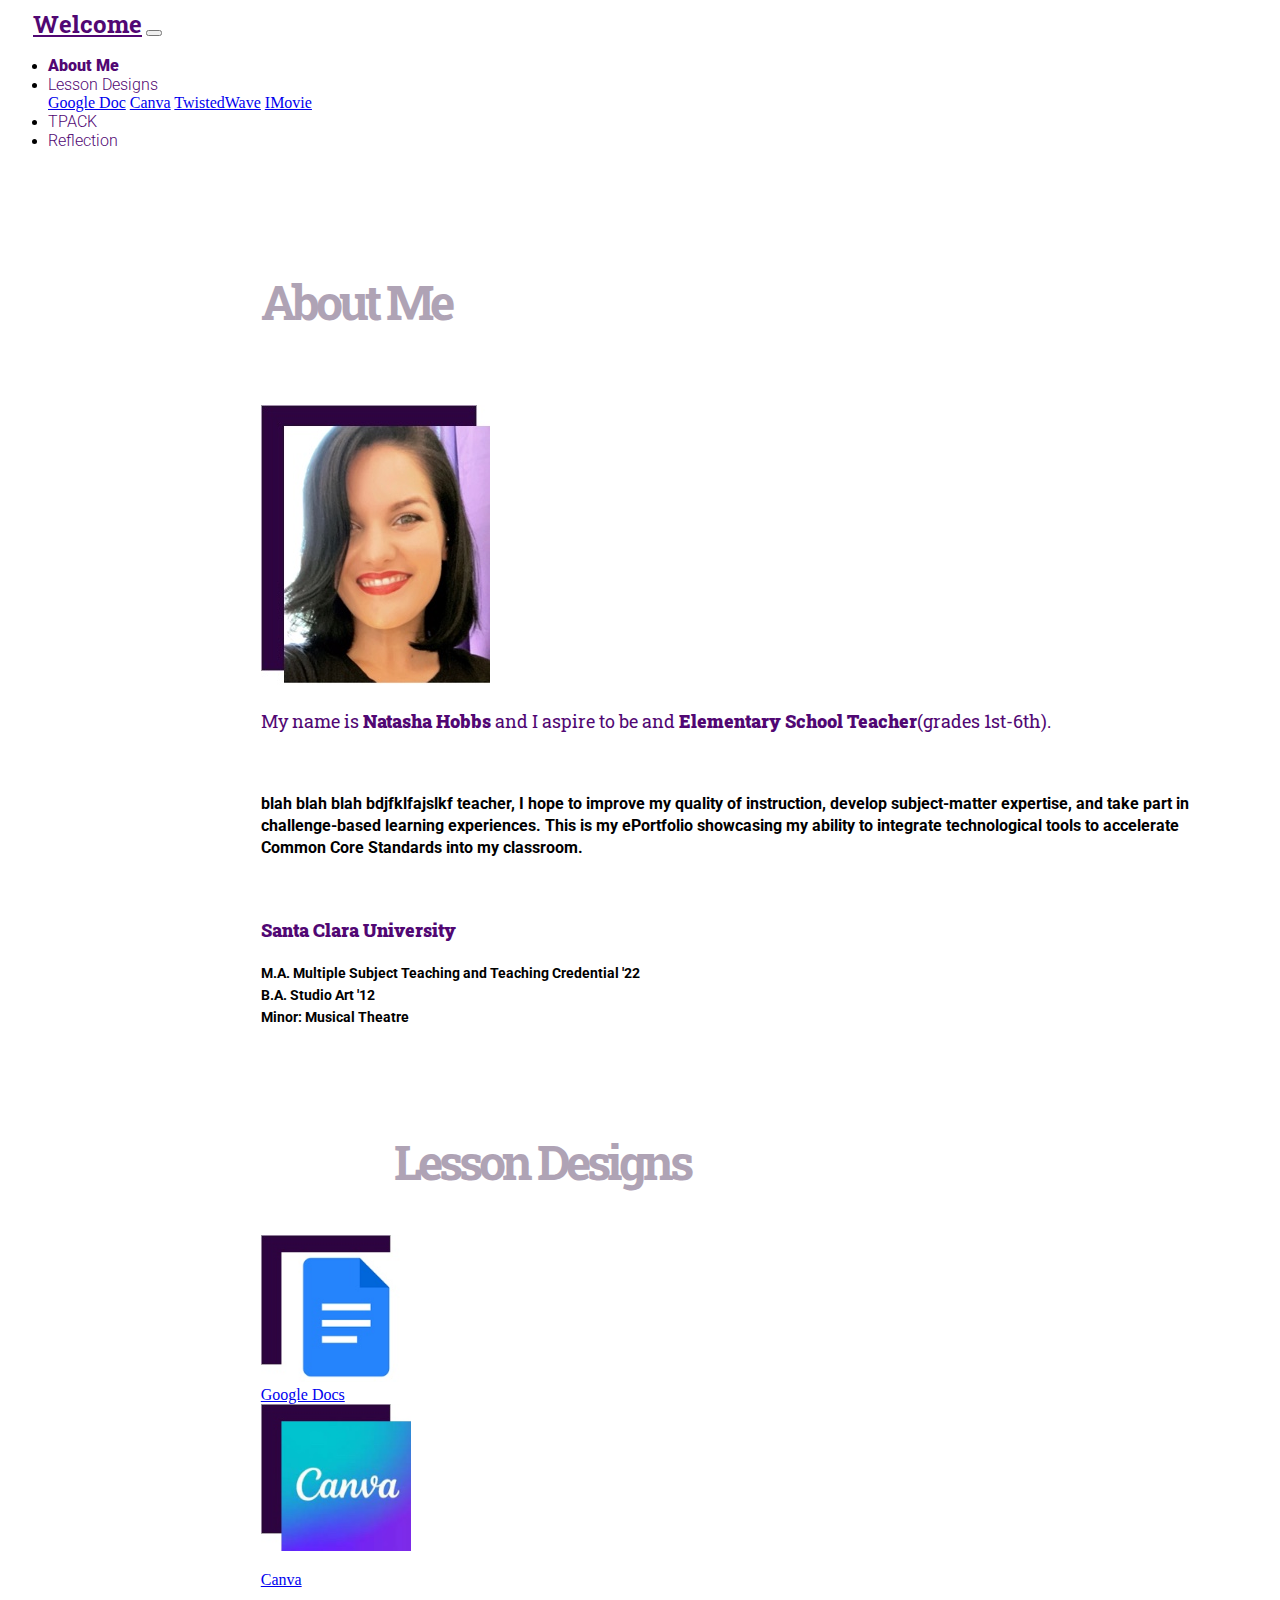
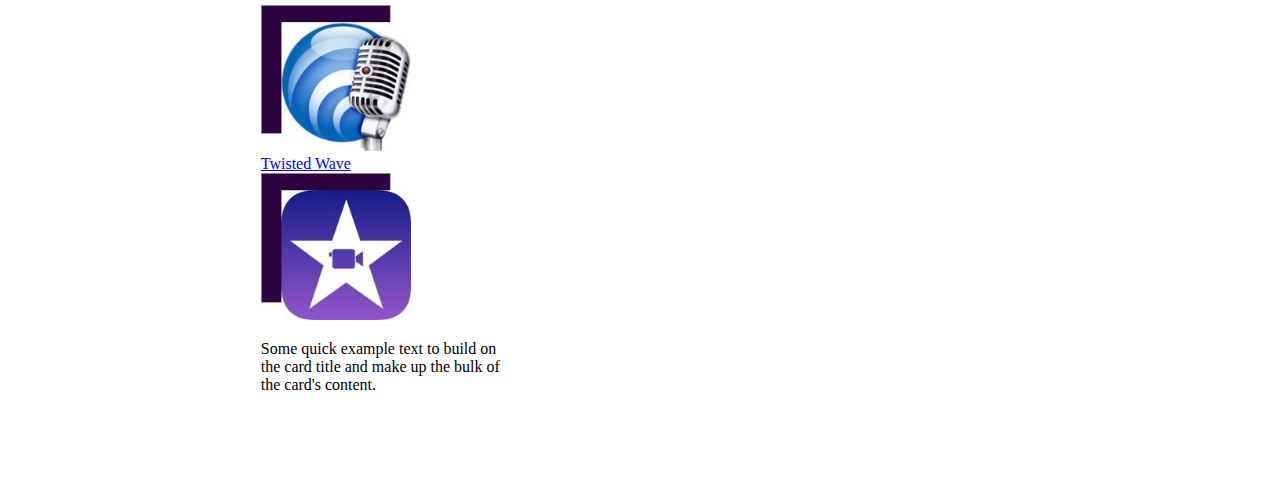
==== about.html @ ec5b0771 "1st Draft" ====
<!doctype html>
<html lang="en">
  <head>
    <!-- Required meta tags -->
    <meta charset="UTF-8">
    <meta name="viewport" content="width=device-width, initial-scale=1.0">
    <meta http-equiv="X-UA-Compatible" content="ie=edge">

    <!-- Bootstrap CSS -->
    <link href="https://cdn.jsdelivr.net/npm/bootstrap@5.1.0/dist/css/bootstrap.min.css" rel="stylesheet" integrity="sha384-KyZXEAg3QhqLMpG8r+8fhAXLRk2vvoC2f3B09zVXn8CA5QIVfZOJ3BCsw2P0p/We" crossorigin="anonymous"> 
    <link rel="stylesheet" type="text/css" href="style.css" />
    <link rel="preconnect" href="https://fonts.googleapis.com">
<link rel="preconnect" href="https://fonts.googleapis.com">
<link rel="preconnect" href="https://fonts.gstatic.com" crossorigin>
<link href="https://fonts.googleapis.com/css2?family=Roboto&display=swap" rel="stylesheet">
<link rel="preconnect" href="https://fonts.googleapis.com">
<link rel="preconnect" href="https://fonts.gstatic.com" crossorigin>
<link rel="preconnect" href="https://fonts.googleapis.com">
<link rel="preconnect" href="https://fonts.googleapis.com">
<link rel="preconnect" href="https://fonts.gstatic.com" crossorigin>
<link rel="preconnect" href="https://fonts.googleapis.com">
<link rel="preconnect" href="https://fonts.gstatic.com" crossorigin>
<link rel="preconnect" href="https://fonts.googleapis.com">
<link rel="preconnect" href="https://fonts.gstatic.com" crossorigin>
<link href="https://fonts.googleapis.com/css2?family=Roboto+Slab:wght@300;400;500;600;700;800;900&display=swap" rel="stylesheet">
<link rel="preconnect" href="https://fonts.googleapis.com">
<link rel="preconnect" href="https://fonts.gstatic.com" crossorigin>
<link href="https://fonts.googleapis.com/css2?family=Tangerine:wght@400;700&display=swap" rel="stylesheet">
<link rel="preconnect" href="https://fonts.googleapis.com">
<link rel="preconnect" href="https://fonts.gstatic.com" crossorigin>
<link href="https://fonts.googleapis.com/css2?family=Roboto:wght@100;300;400;500;700&display=swap" rel="stylesheet">
<!-- JavaScript Bundle with Popper -->
<script src="https://cdn.jsdelivr.net/npm/bootstrap@5.1.0/dist/js/bootstrap.bundle.min.js" integrity="sha384-U1DAWAznBHeqEIlVSCgzq+c9gqGAJn5c/t99JyeKa9xxaYpSvHU5awsuZVVFIhvj" crossorigin="anonymous"></script>
 
<script src="https://code.jquery.com/jquery-3.3.1.slim.min.js" integrity="sha384-q8i/X+965DzO0rT7abK41JStQIAqVgRVzpbzo5smXKp4YfRvH+8abtTE1Pi6jizo"
crossorigin="anonymous"></script>
<script src="https://cdnjs.cloudflare.com/ajax/libs/popper.js/1.14.3/umd/popper.min.js" integrity="sha384-ZMP7rVo3mIykV+2+9J3UJ46jBk0WLaUAdn689aCwoqbBJiSnjAK/l8WvCWPIPm49"
crossorigin="anonymous"></script>
<script src="https://stackpath.bootstrapcdn.com/bootstrap/4.1.2/js/bootstrap.min.js" integrity="sha384-o+RDsa0aLu++PJvFqy8fFScvbHFLtbvScb8AjopnFD+iEQ7wo/CG0xlczd+2O/em"
crossorigin="anonymous"></script>

<title>Natasha Hobbs</title>
  </head>

  <style>
    .navbar-nav {
        margin-left: auto;
    }
</style>

<body>
  <nav class="navbar navbar-expand-lg navbar-light bg-light">
    <a class="navbar-brand active" href="index.html"> Welcome</a>
    <button class="navbar-toggler" type="button" data-toggle="collapse" data-target="#navbarNav" aria-controls="navbarNav" aria-expanded="false" aria-label="Toggle navigation">
      <span class="navbar-toggler-icon"></span>
    </button>
    <div class="collapse navbar-collapse" id="navbarNav">
      <ul class="navbar-nav">
        <li class="nav-item">
          <a class="nav-link active" href="about.html">About Me</a>
         
        </li>
        <li class="nav-item dropdown">
            <a class="nav-link dropdown-toggle" data-toggle="dropdown" href="" role="button" aria-haspopup="true" aria-expanded="false">Lesson Designs</a>
            <div class="dropdown-menu">
              <a class="dropdown-item" href="googledoc.html">Google Doc</a>
              <a class="dropdown-item" href="canva.html">Canva</a>
              <a class="dropdown-item" href="twistedwave.html">TwistedWave</a>
              <a class="dropdown-item" href="imovie.html">IMovie</a>
              
            </div>
          </li>
        <li class="nav-item">
          <a class="nav-link" href="TPACK.html">TPACK</a>
        </li>
        <li class="nav-item">
          <a class="nav-link" href="reflection.html">Reflection</a>
        </li>
      </ul>
    </div>
  </nav>

  <div class="container-fluid main fadeInTitle">
    <div class="row">
      <div class="col-12">
       <h1 class="titleNew">About Me</h1>
      </div>  
    </div>
    <div class="row about">
        <div class= "col-4">
            <img src="images/Portrait-natasha.jpg"  alt="Natasha Portrait">
        </div>
        <div class= "col-6 padLR justify-content-right">
            <h3>My name is <span class="bold">Natasha Hobbs</span> and I aspire to be and <span class="bold">Elementary School Teacher</span>(grades 1st-6th).</h3>
            <br>
            <h4 class="padLR">
               blah blah blah bdjfklfajslkf teacher, I hope to improve my quality of instruction, develop subject-matter expertise, and take part in challenge-based learning experiences. This is my ePortfolio showcasing my ability to integrate technological tools to accelerate Common Core Standards into my classroom. 
                </h4>
            <br> 
        <h3 class="bold">Santa Clara University</h3>
        <h4 class="h4sm">
        M.A. Multiple Subject Teaching and Teaching Credential '22<br>
        B.A. Studio Art '12<br>
        Minor: Musical Theatre 
    </h4>
        </div>
    </div>
    <div class="row lessons">
      <h1 class="titleNew">Lesson Designs</h1>
        <div class="col-3">
        <div class="card" style="width: 15rem;">
            <img class="card-img-top" src="images/google.jpg" alt="Card image cap">
            <div class="card-body">
              <a class="card-text" href="googledoc.html">Google Docs</a>
            </div>
        </div>
        </div>
        <div class="col-3">
            <div class="card" style="width: 15rem;">
                <img class="card-img-top justify-content-center" src="images/canva.jpg" alt="Card image cap">
                <div class="card-body">
                  <p class="card-text">
                    <a href="canva.html"> Canva</a>
                  </p>
                </div>
            </div>
            </div>
            <div class="col-3">
                <div class="card" style="width: 15rem;">
                    <img class="card-img-top" src="images/twistedwave.jpg" alt="Card image cap">
                    <div class="card-body">
                      <a class="card-text" href="twistedwave.html">Twisted Wave</a>
                    </div>
                </div>
                </div>
                <div class="col-3">
                    <div class="card" style="width: 15rem;">
                        <img class="card-img-top" src="images/imovie.jpg" alt="Card image cap">
                        <div class="card-body">
                          <p class="card-text">Some quick example text to build on the card title and make up the bulk of the card's content.</p>
                        </div>
                    </div>
                    </div>
  </div>
  </div>

  
</body>
</html>
---- style.css ----
.navbar-nav {
    margin-left: auto;
}
  
  h2 {
    color: black; 
    font-size: 72px;
    font-family: 'Delius Swash Caps', cursive;
    font-family: 'Fredericka the Great', cursive;
    letter-spacing: 4px;
    font-weight: 800;
  }
  
  .fadeIn {
  animation-name: fadeIn2;
  animation-delay: 0s;
  animation-duration: 4s;
  }

  .fadeInTitle {
    animation-name: fadeIn1;
    animation-delay: 0s;
    animation-duration: 1s;
    }

    .fadeIn3a {
        animation-name: fadeIn3;
        animation-delay: 0s;
        animation-duration: 6s;
        }

    @keyframes fadeIn1 {
        0% {
          opacity: 0;
        
        }
      
        30% {
          opacity: 15%;
        
        }
      
        50% {
            opacity: 40%;
     
        }
      
        75% {
          opacity: 70%;
      }
    
        100% {
          opacity: 1;       
        }
      }

  @keyframes fadeIn2 {
    0% {
      opacity: 0;
    
    }
  
    25% {
      opacity: 0%;
      letter-spacing: 5px;
    }
  
    50% {
        opacity: 40%;
        letter-spacing: 6px;
    }
  
    75% {
      opacity: 70%;
  
  }

    100% {
      opacity: 1;
      letter-spacing: 3.5px;
      
    }
  }
  

  @keyframes fadeIn3 {
    0% {
      opacity: 0;
    
    }
  
  
    50% {
        opacity: 0%;
    
    }
  
    75% {
      opacity: 50%;
  
  }

    100% {
      opacity: 1;   
    }
  }
  .animateAttempt {
    width: 100%;
    position: absolute;
    top: 55%;
    left: 50%;
    transform: translateX(-50%) translateY(-50%);
}


h1 {
    font-family: 'Roboto Slab', serif;
    font-size: 36px;
    letter-spacing: -4px;
    font-weight: 700;
    color: #AFA3B5;
    padding-left: 15%;
    padding-bottom: 10px;
    font-size: 48px;
}

.fontSplash {
    font-family: 'Roboto Slab', serif;
    font-size: 4.3em;
    letter-spacing: -4px;
    font-weight: 400;
    color: #7B6FF7;
    color: #BDC2FF;
    color:#7B6FF7;
    text-align: center;
    font-size: 54px;
    padding-left: 0%;
    padding-bottom: 0px;
    padding-top: 7%;
}
h2 {
  text-align: center;
  font-family: 'tangerine', sans-serif;
  font-size: 54px;
  color: #BDC2FF;
  color: #695CED;
  color:#BDC2FF;
  letter-spacing: 3.5px;
  font-weight: 100;
  }

  .quoteSm {
      
      font-size:32px;
      font-weight: 100;
  }

  .buttonSplash {
    width: 100%;
    position: absolute;
    top: 82%;
    left: 50%;
    transform: translateX(-50%) translateY(-50%);   
  }

  .btn-primary {
    background-color: black !important;
    border: solid 2px;
    border-radius: 1;
    border-color: #695CED;
    color: #7B6FF7; 
  }
h3 {
    font-family: 'Roboto Slab', serif;
  font-size: 18px;
  line-height: 28px;
  font-weight:400;
  color: #510773; 
}
h4 {
    font-family: 'Roboto', sans-serif;
  font-size: 16px;
  line-height: 22px;
}

h5 {
  font-family: 'Comic Neue', cursive;
  font-size: 36px;
}
.bold {
  font-weight: 900;
}

.italic {
  font-style: italic;
}


.header {
  padding-top: 3rem;
}


/*--------------------------------------Navigation---------------------------------*/
.bg-light {
 /* background: rgb(232,35,143);
  background: linear-gradient(90deg, rgba(232,35,143,1) 0%, rgba(241,190,74,1) 35%, rgba(0,212,255,1) 100%)!important;
  background: rgb(237,54,154);
background: linear-gradient(126deg, rgba(237,54,154,1) 0%, rgba(255,196,109,1) 48%, rgba(67,242,159,1) 100%);*/ 
background-color: rgba(255, 255, 255, 0.6)!important;
}

.navbar-nav {
    padding-right: 3%;
}
a.nav-link{
  color:#510773 !important;
}

a.nav-link {  
  font-family: 'Roboto', sans-serif;
  margin: auto;
  font-weight: 300;
  text-decoration: none;
  color: #510773;
  padding-right: 20px;;
}

a.navbar-brand {
  font-family: 'Roboto Slab', serif;
  font-weight: 700;
  font-size: 24px;
    color:#510773 !important;
  padding-left: 25px;
}

#navbarNavDropdown a.nav-link:hover {
  font-weight: 600; 
  font-size: 20px;
  
}

a.nav-link.active {

  font-weight: 900;
}

a.navbar-brand.active {
  text-shadow: 0px 1px px #510773 !important;
}

 a.nav-link:hover {
  text-shadow: 1px 1px 4px white;
 }
/*---------------------------------Home Page----------------------------------------*/

.main {
  margin-top: 2.5rem;
    border: .0px solid #D1D1D1;
    padding-top: 3rem;
    padding-bottom: 4rem;
    width: 100% !important;
    display: table;
    width: 100%;
    height: auto; /* For at least Firefox */
    min-height: 100%; 
    background-image: url("images/stars.png"); 
    background-repeat: no-repeat;
    background-size: 600px;
    background-position: bottom;
    padding-left: 5%;
    padding right: 5%;
}

.title {
  padding-top: 2rem;
  padding-bottom: 2rem;
}

/*---------------------------------------About ME--------------------------------------*/
.aboutMe {
  margin-top: 1.6rem;
  padding-top: 2rem;
  background-color: rgba(255, 255, 255, 0.8);
  padding-right: 1rem !important;
  padding-left: 1rem !important;
  width: 85%;
}

.about {
    padding-top:30px;
    
}

.padLR {
  
    padding-right: 45px;
}

.second {
  display: table;
    width: 100%;
    height: auto; /* For at least Firefox */
    min-height: 100%; 
    background-color: white !important;
    padding-bottom: 5px;
}

.h4sm {
    font-size: 14px;
}

.philo {
  padding-right:5.2rem;
  padding-left:5.2rem;
  padding-bottom:20px;
}

.newCol {
  padding-bottom: 40px;
}

.left {
  padding-left: 20px;
}

.about {
    padding-left: 15%;
    padding-left: 15%;
}

.lessons {
    padding-left: 15%;
    Padding-right: 15%;
    padding-top: 4%;
}


.card-img-top{
  width: 150px;
}

/*----------------------------------------Footer-----------------------------------------*/
footer {
  background-color: rgba(255, 255, 255, 0.4)!important;
  margin-bottom:0 !important ;
  padding-bottom:0 !important ;
}

.my-md-5 {
  margin-bottom: 0px !important ;
}

.big {
  font-size:20px;
}


/*----------------------------------Media Queries------------------------------*/
/*---Small Screens---*/


@media (max-width: 576px) {

  h1 {
    font-family: 'Comic Neue', cursive;
      font-size: 24px;
      letter-spacing: -4px;
      font-weight: 700;
      color: #510773;
      text-align: center;
      font-size: 68px;
  }
  h2 {
    text-align: center;
    font-family: 'Open Sans', sans-serif;
    font-size: 14px;
    color: white;
    }
  h3 {
    font-family: 'Open Sans', sans-serif;
    font-size: 12px;
    line-height: 28px;
  }
  h4 {
    font-family: 'Comic Neue', cursive;
    font-size: 18px;
  }
  
  h5 {
    font-family: 'Comic Neue', cursive;
    font-size: 22px;
  }
 
/*---Landscape Phones---*/

@media (min-width: 576px) and (max-width:767.98px) { 
  

@media (min-width: 768px) and (max-width: 991.98px) { 

@media (min-width: 992px) { 
  

@media (min-width: 1300px){
  
/*---Large Screens---
@media (min-width: 577px) {
  .smScreen {
      display: none;
  }
  .wines {
      padding-top: 5rem;
  }
} */
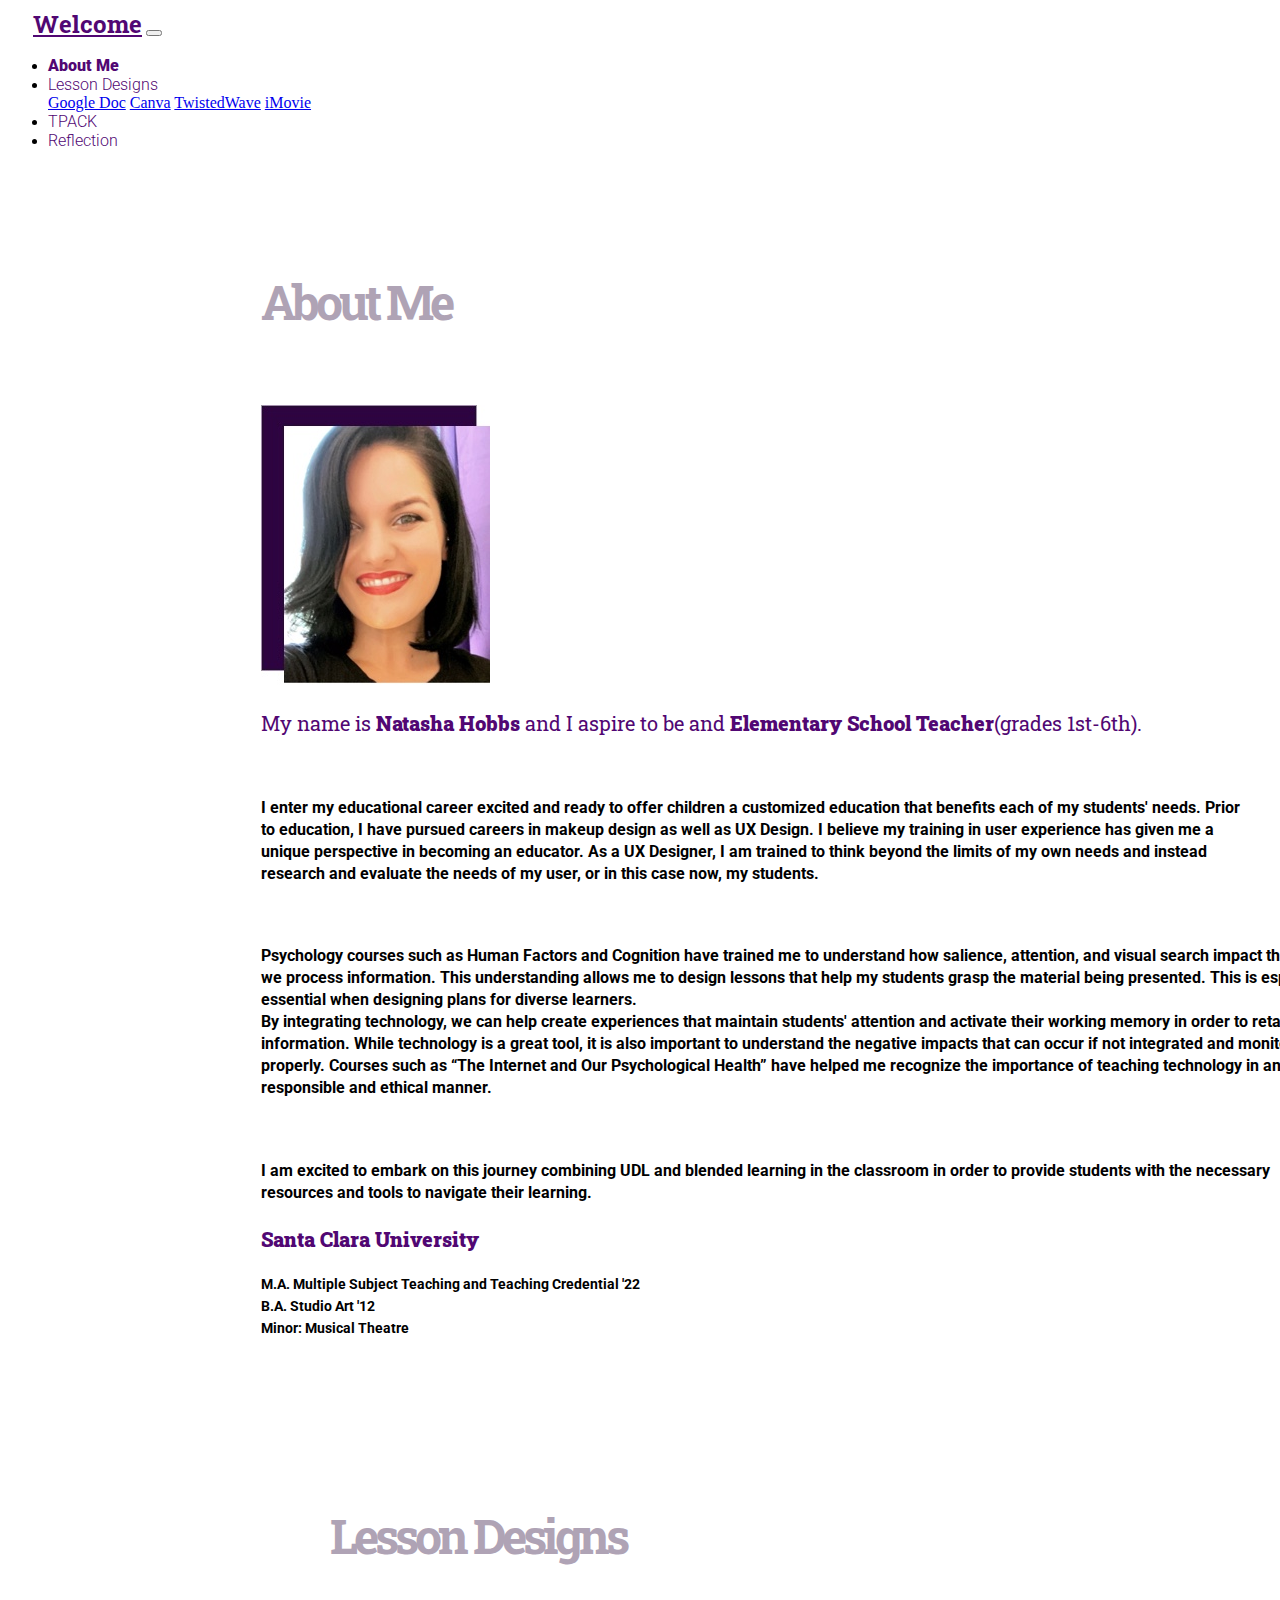
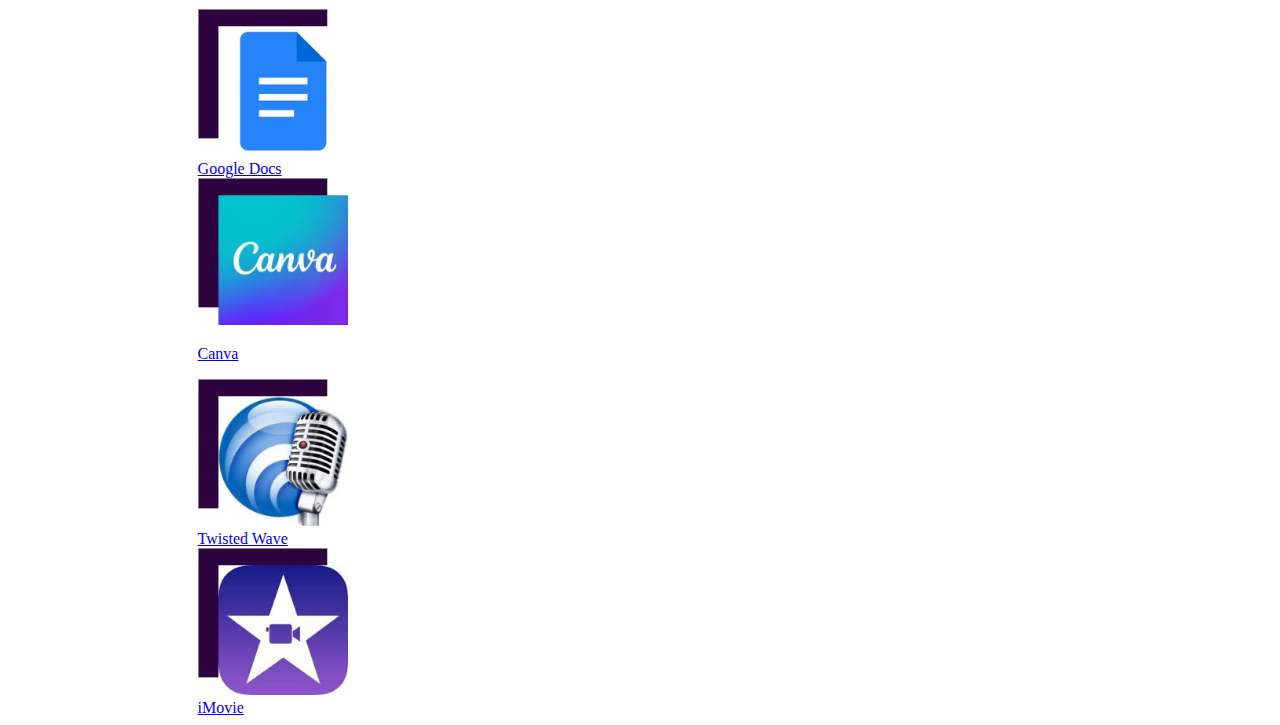
==== commit 864c104d: "2nd draft" ====
--- a/about.html
+++ b/about.html
@@ -66,7 +66,7 @@
               <a class="dropdown-item" href="googledoc.html">Google Doc</a>
               <a class="dropdown-item" href="canva.html">Canva</a>
               <a class="dropdown-item" href="twistedwave.html">TwistedWave</a>
-              <a class="dropdown-item" href="imovie.html">IMovie</a>
+              <a class="dropdown-item" href="imovie.html">iMovie</a>
               
             </div>
           </li>
@@ -91,17 +91,36 @@
             <img src="images/Portrait-natasha.jpg"  alt="Natasha Portrait">
         </div>
         <div class= "col-6 padLR justify-content-right">
+          
+        
             <h3>My name is <span class="bold">Natasha Hobbs</span> and I aspire to be and <span class="bold">Elementary School Teacher</span>(grades 1st-6th).</h3>
             <br>
+            
             <h4 class="padLR">
-               blah blah blah bdjfklfajslkf teacher, I hope to improve my quality of instruction, develop subject-matter expertise, and take part in challenge-based learning experiences. This is my ePortfolio showcasing my ability to integrate technological tools to accelerate Common Core Standards into my classroom. 
+               
+I enter my educational career excited and ready to offer children a customized education that benefits each of my students' needs. Prior to education, I have pursued careers in makeup design as well as UX Design. I believe my training in user experience has given me a unique perspective in becoming an educator. As a UX Designer, I am trained to think beyond the limits of my own needs and instead research and evaluate the needs of my user, or in this case now, my students. 
                 </h4>
-            <br> 
+           
+        </div>
+        <div class="col-9">
+          <br>
+          <h4> Psychology courses such as Human Factors and Cognition have trained me to understand how salience, attention, and visual search impact the way we process information. This understanding allows me to design lessons that help my students grasp the material being presented. This is especially essential when designing plans for diverse learners. 
+            <br>
+            By integrating technology, we can help create experiences that maintain students' attention and activate their working memory in order to retain information. While technology is a great tool, it is also important to understand the negative impacts that can occur if not integrated and monitored properly. Courses such as “The Internet and Our Psychological Health” have helped me recognize the importance of teaching technology in an responsible and ethical manner. 
+            </h4>
+            <br>
+  
+        </div>
+        <div class="col-4">
+          <h4>I am excited to embark on this journey combining UDL and blended learning in the classroom in order to provide students with the necessary resources and tools to navigate their learning. </h4>
+        </div>
+        <div class="col-5">
         <h3 class="bold">Santa Clara University</h3>
         <h4 class="h4sm">
         M.A. Multiple Subject Teaching and Teaching Credential '22<br>
         B.A. Studio Art '12<br>
         Minor: Musical Theatre 
+      </div>
     </h4>
         </div>
     </div>
@@ -137,7 +156,7 @@
                     <div class="card" style="width: 15rem;">
                         <img class="card-img-top" src="images/imovie.jpg" alt="Card image cap">
                         <div class="card-body">
-                          <p class="card-text">Some quick example text to build on the card title and make up the bulk of the card's content.</p>
+                          <a class="card-text" href="imovie.html">iMovie</a>
                         </div>
                     </div>
                     </div>
--- a/style.css
+++ b/style.css
@@ -16,7 +16,7 @@
   .fadeIn {
   animation-name: fadeIn2;
   animation-delay: 0s;
-  animation-duration: 4s;
+  animation-duration: 3.5s;
   }
 
   .fadeInTitle {
@@ -28,7 +28,7 @@
     .fadeIn3a {
         animation-name: fadeIn3;
         animation-delay: 0s;
-        animation-duration: 6s;
+        animation-duration: 5.5s;
         }
 
     @keyframes fadeIn1 {
@@ -174,7 +174,7 @@
   }
 h3 {
     font-family: 'Roboto Slab', serif;
-  font-size: 18px;
+  font-size: 20px;
   line-height: 28px;
   font-weight:400;
   color: #510773; 
@@ -342,6 +342,12 @@
   width: 150px;
 }
 
+.movie{
+  font-size: 22px;
+  line-height: 36px;
+  font-weight: 300;
+
+}
 /*----------------------------------------Footer-----------------------------------------*/
 footer {
   background-color: rgba(255, 255, 255, 0.4)!important;
@@ -393,6 +399,8 @@
     font-family: 'Comic Neue', cursive;
     font-size: 22px;
   }
+
+  
  
 /*---Landscape Phones---*/
 
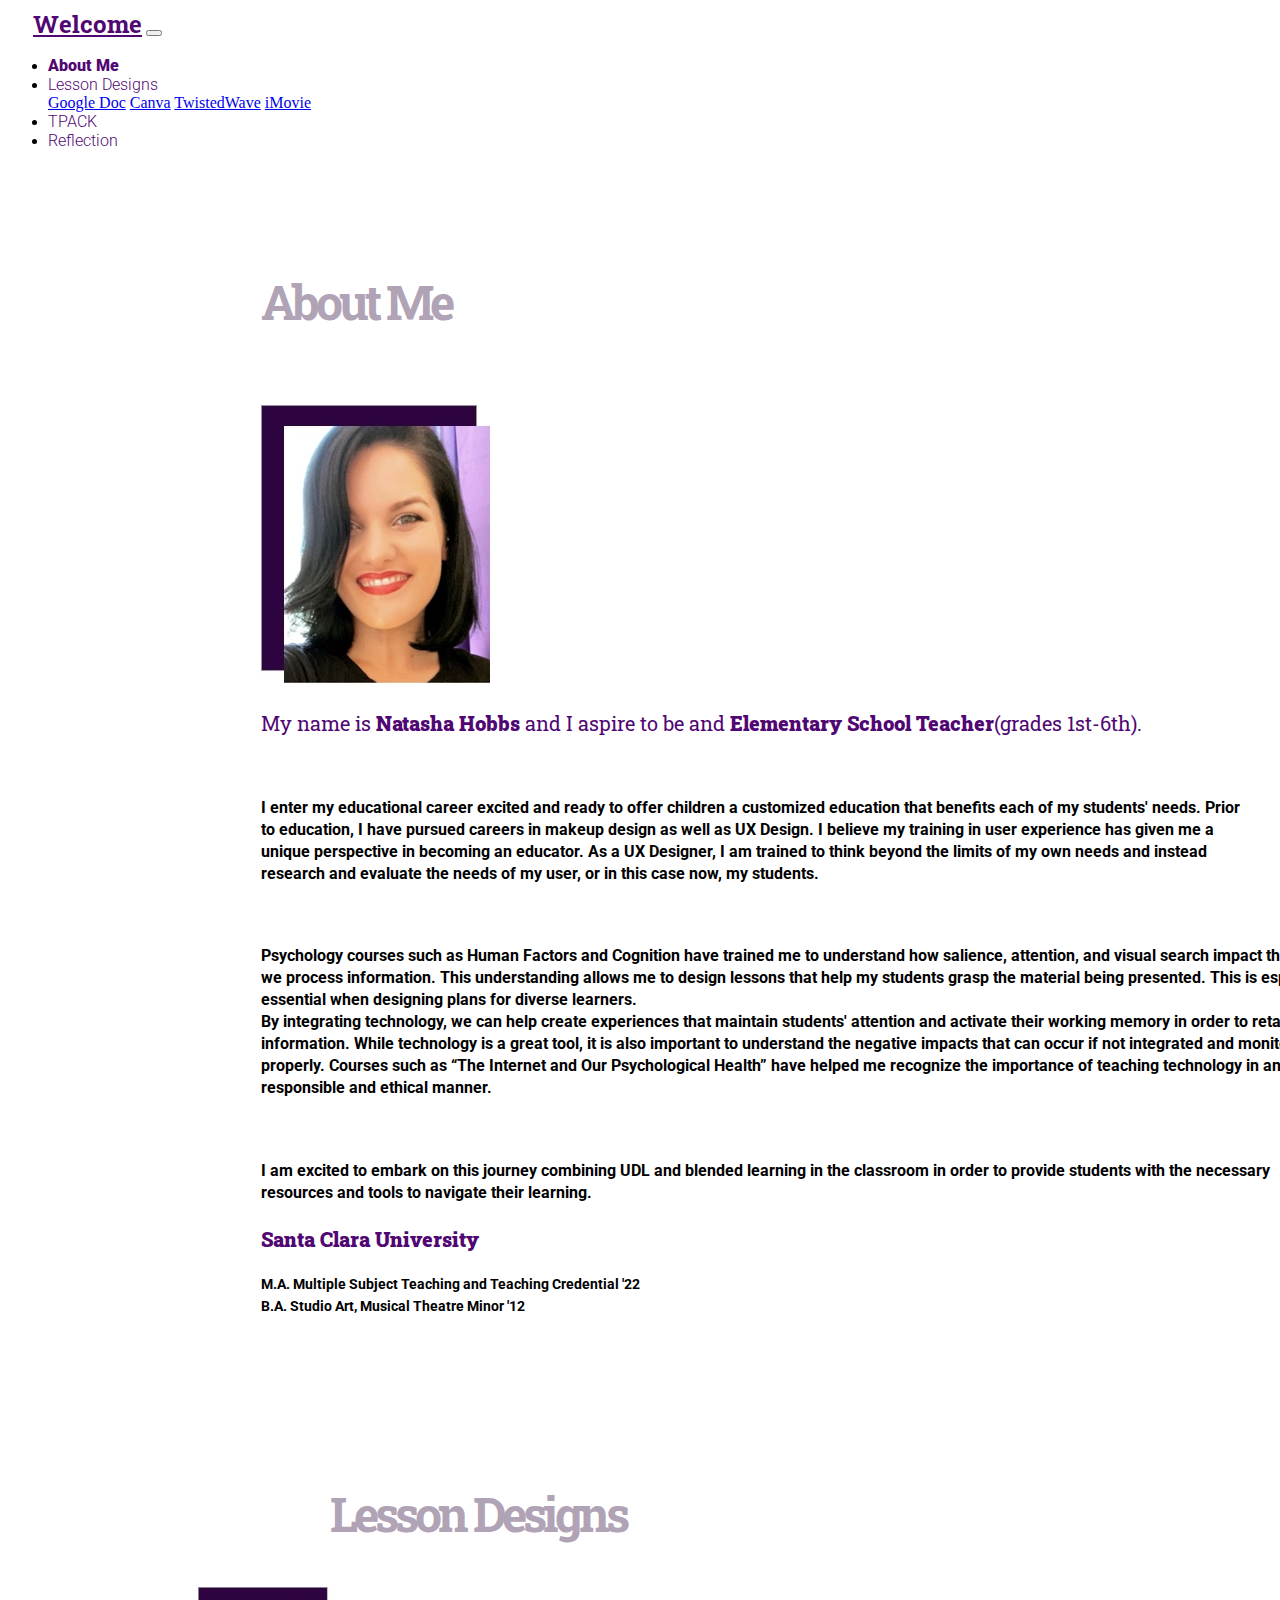
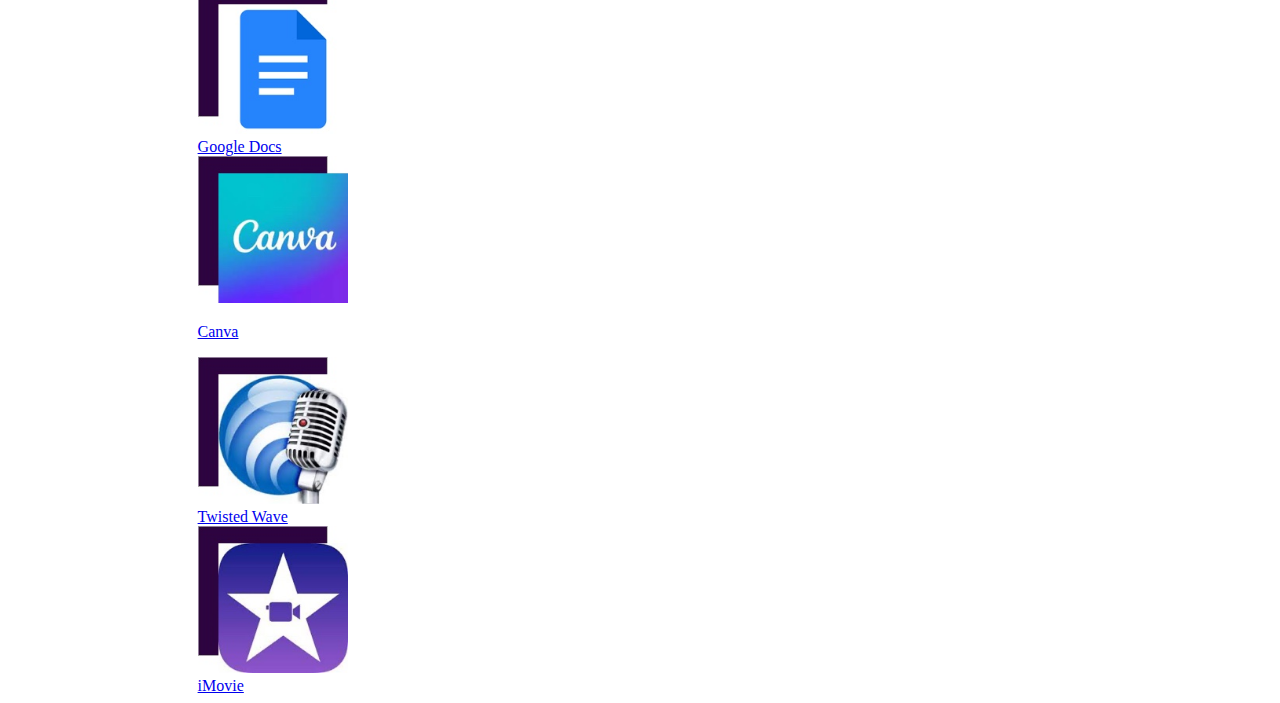
==== commit 98872fa0: "quick fix" ====
--- a/about.html
+++ b/about.html
@@ -118,8 +118,7 @@
         <h3 class="bold">Santa Clara University</h3>
         <h4 class="h4sm">
         M.A. Multiple Subject Teaching and Teaching Credential '22<br>
-        B.A. Studio Art '12<br>
-        Minor: Musical Theatre 
+        B.A. Studio Art, Musical Theatre Minor '12
       </div>
     </h4>
         </div>
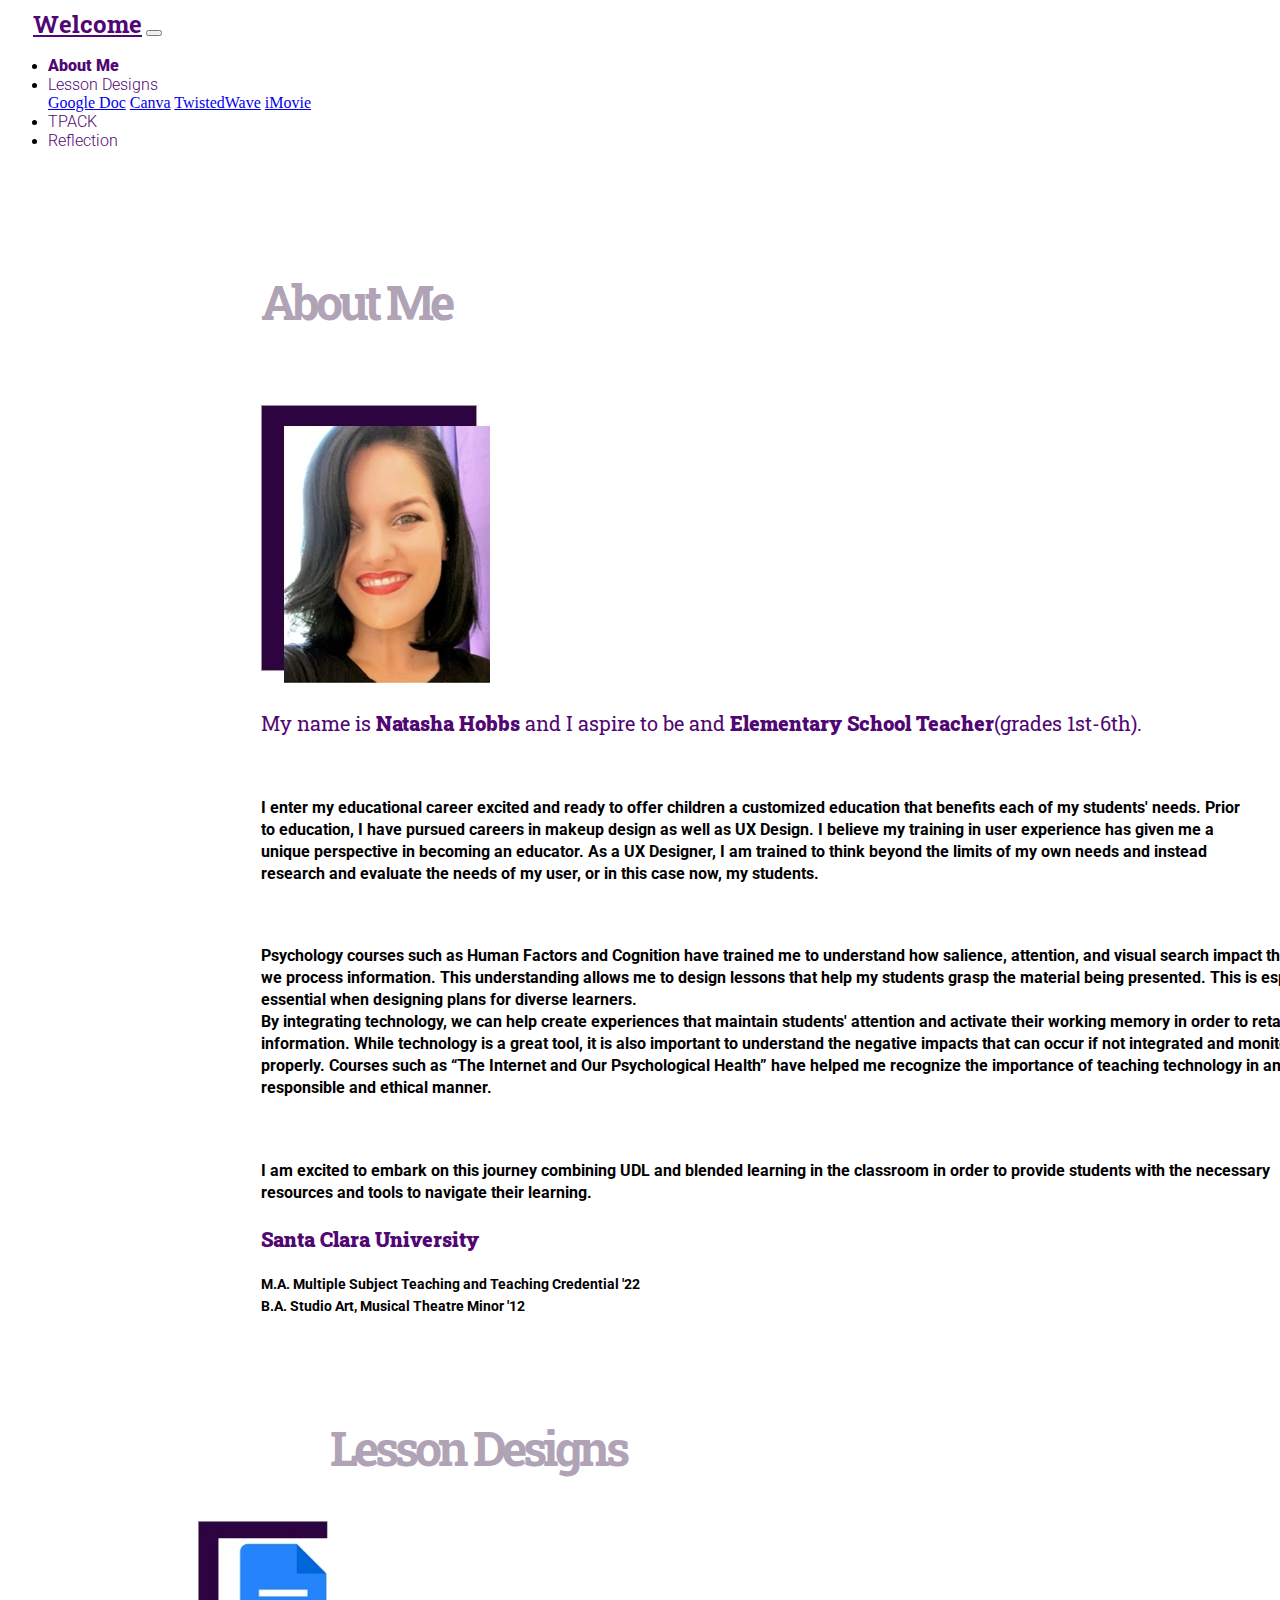
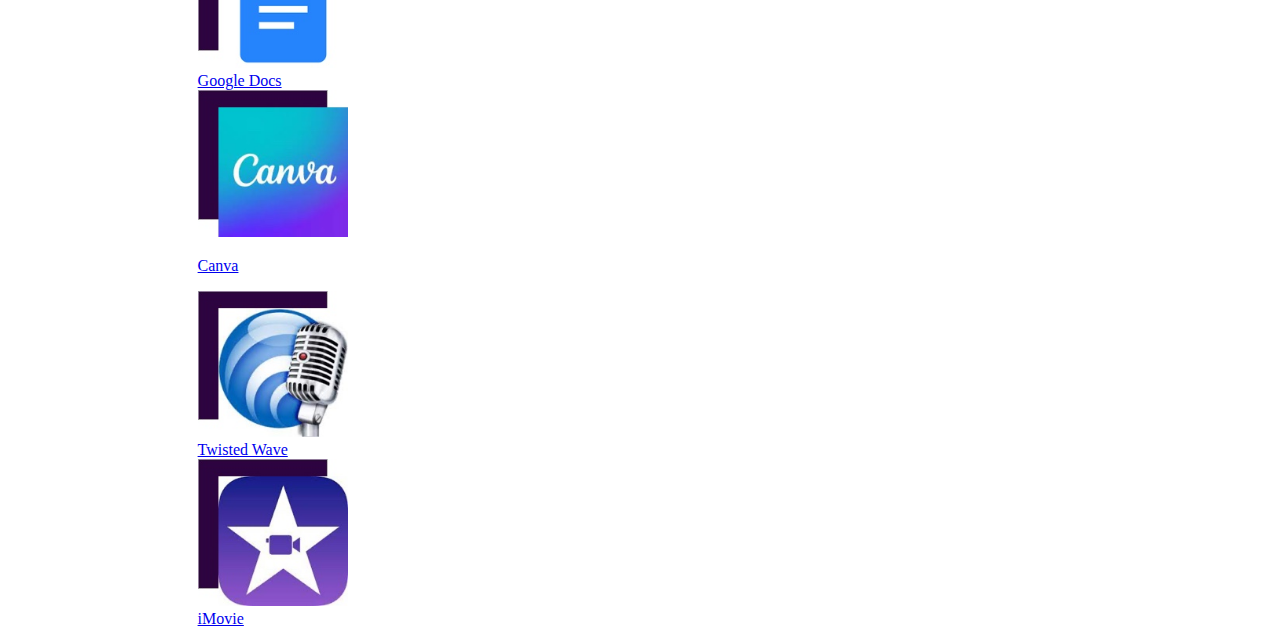
==== commit 8f7d2120: "smaller card" ====
--- a/about.html
+++ b/about.html
@@ -126,7 +126,7 @@
     <div class="row lessons">
       <h1 class="titleNew">Lesson Designs</h1>
         <div class="col-3">
-        <div class="card" style="width: 15rem;">
+        <div class="card" style="width: 12rem;">
             <img class="card-img-top" src="images/google.jpg" alt="Card image cap">
             <div class="card-body">
               <a class="card-text" href="googledoc.html">Google Docs</a>
@@ -134,7 +134,7 @@
         </div>
         </div>
         <div class="col-3">
-            <div class="card" style="width: 15rem;">
+            <div class="card" style="width: 12rem;">
                 <img class="card-img-top justify-content-center" src="images/canva.jpg" alt="Card image cap">
                 <div class="card-body">
                   <p class="card-text">
@@ -144,7 +144,7 @@
             </div>
             </div>
             <div class="col-3">
-                <div class="card" style="width: 15rem;">
+                <div class="card" style="width: 12rem;">
                     <img class="card-img-top" src="images/twistedwave.jpg" alt="Card image cap">
                     <div class="card-body">
                       <a class="card-text" href="twistedwave.html">Twisted Wave</a>
@@ -152,7 +152,7 @@
                 </div>
                 </div>
                 <div class="col-3">
-                    <div class="card" style="width: 15rem;">
+                    <div class="card" style="width: 12rem;">
                         <img class="card-img-top" src="images/imovie.jpg" alt="Card image cap">
                         <div class="card-body">
                           <a class="card-text" href="imovie.html">iMovie</a>
--- a/style.css
+++ b/style.css
@@ -260,7 +260,7 @@
   margin-top: 2.5rem;
     border: .0px solid #D1D1D1;
     padding-top: 3rem;
-    padding-bottom: 4rem;
+    padding-bottom: 3rem;
     width: 100% !important;
     display: table;
     width: 100%;
@@ -334,7 +334,7 @@
 .lessons {
     padding-left: 15%;
     Padding-right: 15%;
-    padding-top: 4%;
+    padding-top: 0%;
 }
 
 
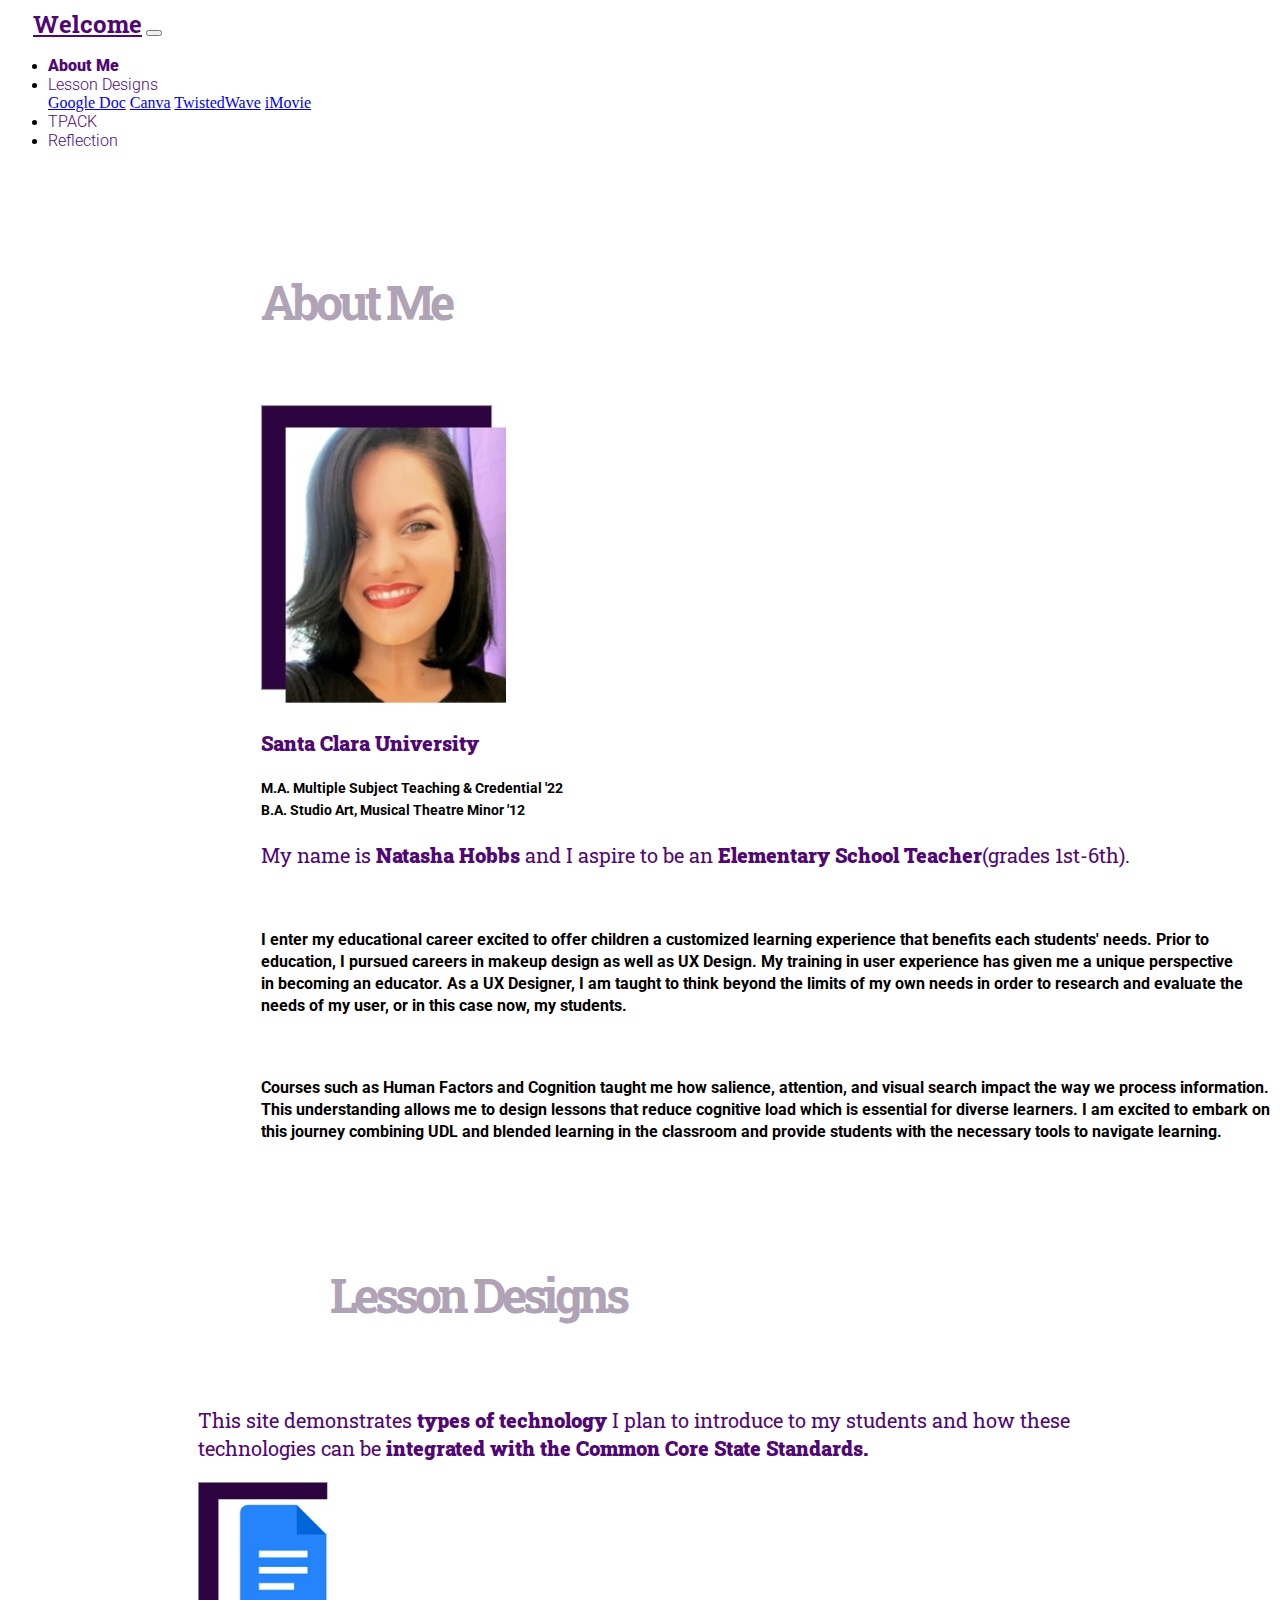
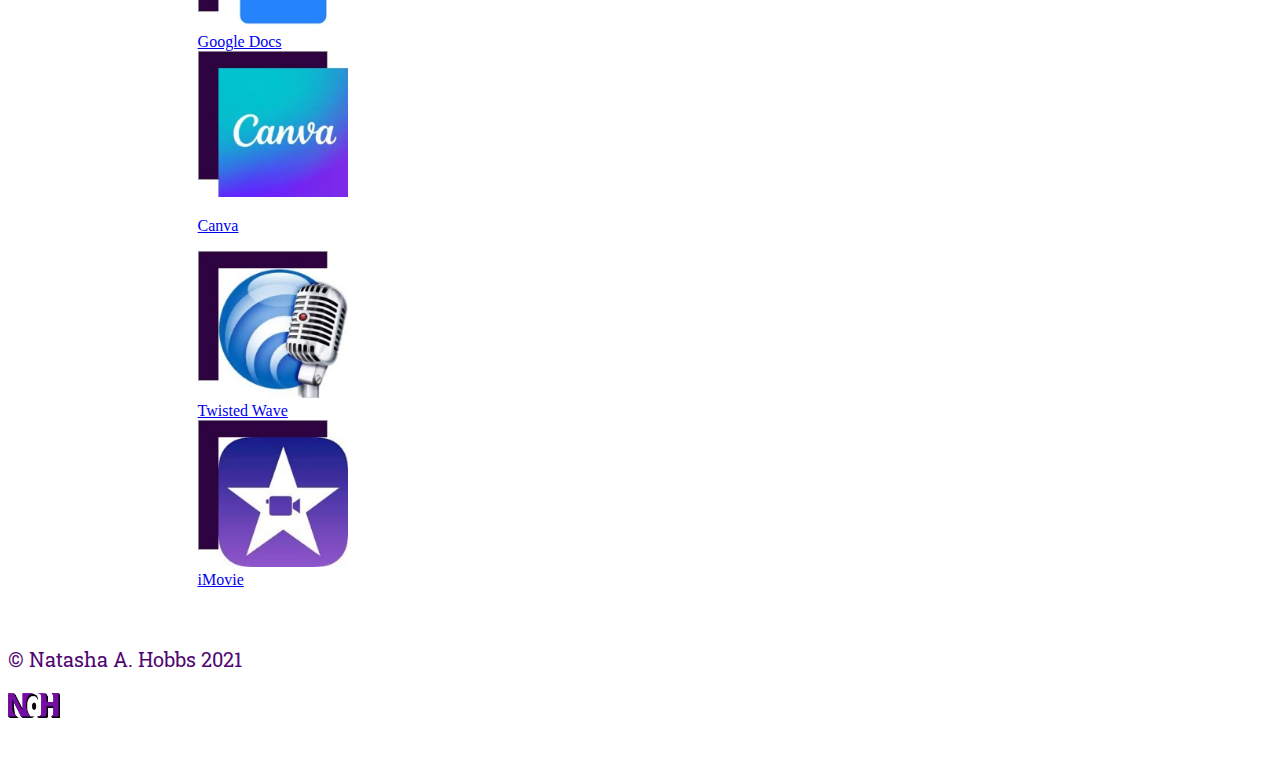
==== commit 8691a40f: "made all the subpages" ====
--- a/about.html
+++ b/about.html
@@ -61,7 +61,7 @@
          
         </li>
         <li class="nav-item dropdown">
-            <a class="nav-link dropdown-toggle" data-toggle="dropdown" href="" role="button" aria-haspopup="true" aria-expanded="false">Lesson Designs</a>
+            <a class="nav-link dropdown-toggle" data-toggle="dropdown" href="lessondesigns.html" role="button" aria-haspopup="true" aria-expanded="false">Lesson Designs</a>
             <div class="dropdown-menu">
               <a class="dropdown-item" href="googledoc.html">Google Doc</a>
               <a class="dropdown-item" href="canva.html">Canva</a>
@@ -88,43 +88,52 @@
     </div>
     <div class="row about">
         <div class= "col-4">
-            <img src="images/Portrait-natasha.jpg"  alt="Natasha Portrait">
+            <img src="images/Portrait-natasha.jpg"  alt="Natasha Portrait" height="300px">
+            <h3 class="bold pT">Santa Clara University</h3>
+        <h4 class="h4sm">
+        M.A. Multiple Subject Teaching & Credential '22<br>
+        B.A. Studio Art, Musical Theatre Minor '12 </h4>
         </div>
         <div class= "col-6 padLR justify-content-right">
           
         
-            <h3>My name is <span class="bold">Natasha Hobbs</span> and I aspire to be and <span class="bold">Elementary School Teacher</span>(grades 1st-6th).</h3>
+            <h3>My name is <span class="bold">Natasha Hobbs</span> and I aspire to be an <span class="bold">Elementary School Teacher</span>(grades 1st-6th).</h3>
             <br>
             
             <h4 class="padLR">
                
-I enter my educational career excited and ready to offer children a customized education that benefits each of my students' needs. Prior to education, I have pursued careers in makeup design as well as UX Design. I believe my training in user experience has given me a unique perspective in becoming an educator. As a UX Designer, I am trained to think beyond the limits of my own needs and instead research and evaluate the needs of my user, or in this case now, my students. 
+I enter my educational career excited to offer children a customized learning experience that benefits each students' needs. Prior to education, I pursued careers in makeup design as well as UX Design. My training in user experience has given me a unique perspective in becoming an educator. As a UX Designer, I am taught to think beyond the limits of my own needs in order to research and evaluate the needs of my user, or in this case now, my students. 
                 </h4>
-           
+                <br>
+                <h4> Courses such as Human Factors and Cognition taught me how salience, attention, and visual search impact the way we process information. This understanding allows me to design lessons that reduce cognitive load which is essential for diverse learners. I am excited to embark on this journey combining UDL and blended learning in the classroom and provide students with the necessary tools to navigate learning. </h4>
+                  <br>
         </div>
-        <div class="col-9">
+       <!-- <div class="col-9">
           <br>
-          <h4> Psychology courses such as Human Factors and Cognition have trained me to understand how salience, attention, and visual search impact the way we process information. This understanding allows me to design lessons that help my students grasp the material being presented. This is especially essential when designing plans for diverse learners. 
+          <h4> Psychology courses such as Human Factors and Cognition have trained me to understand how salience, attention, and visual search impact the way we process information. This understanding allows me to design lessons that help my students grasp the material being presented. This is especially essential when designing plans for diverse learners. I am excited to embark on this journey combining UDL and blended learning in the classroom in order to provide students with the necessary resources and tools to navigate their learning. </h4>
             <br>
-            By integrating technology, we can help create experiences that maintain students' attention and activate their working memory in order to retain information. While technology is a great tool, it is also important to understand the negative impacts that can occur if not integrated and monitored properly. Courses such as “The Internet and Our Psychological Health” have helped me recognize the importance of teaching technology in an responsible and ethical manner. 
+            By integrating technology, we can help create experiences that maintain students' attention and activate their working memory in order to retain information. While technology is a great tool, it is also important to understand the negative impacts that can occur if not integrated and monitored properly. Courses such as “The Internet and Our Psychological Health” have helped me recognize the importance of teaching technology in an responsible and ethical manner.
             </h4>
             <br>
   
-        </div>
-        <div class="col-4">
-          <h4>I am excited to embark on this journey combining UDL and blended learning in the classroom in order to provide students with the necessary resources and tools to navigate their learning. </h4>
         </div>
         <div class="col-5">
         <h3 class="bold">Santa Clara University</h3>
         <h4 class="h4sm">
         M.A. Multiple Subject Teaching and Teaching Credential '22<br>
-        B.A. Studio Art, Musical Theatre Minor '12
+        B.A. Studio Art, Musical Theatre Minor '12 </h4>
       </div>
-    </h4>
+      <br>
+    -->
+   
         </div>
     </div>
     <div class="row lessons">
       <h1 class="titleNew">Lesson Designs</h1>
+      <div class="col-12">
+        <br>
+       <h3 class="pB"> This site demonstrates <span class="bold">types of technology</span> I plan to introduce to my students and how these technologies can be <span class="bold">integrated with the Common Core State Standards.</span></h3>
+      </div>
         <div class="col-3">
         <div class="card" style="width: 12rem;">
             <img class="card-img-top" src="images/google.jpg" alt="Card image cap">
@@ -161,7 +170,23 @@
                     </div>
   </div>
   </div>
-
+  <div class="container">
+    <br>
+    <br> 
+ </div>
+ <footer class="pt-4 my-md-5 pt-md-5 border-top opacity">
+  
+      <div class="row"> 
+        <div class="col text-center">     
+             <h3> © Natasha A. Hobbs 2021</h3>
+             <img src="images/logo.png" height="25px">  
+              <br>
+              <br>
+              <br>
+            </div>
+         </div>
+        
+ </footer> 
   
 </body>
 </html>